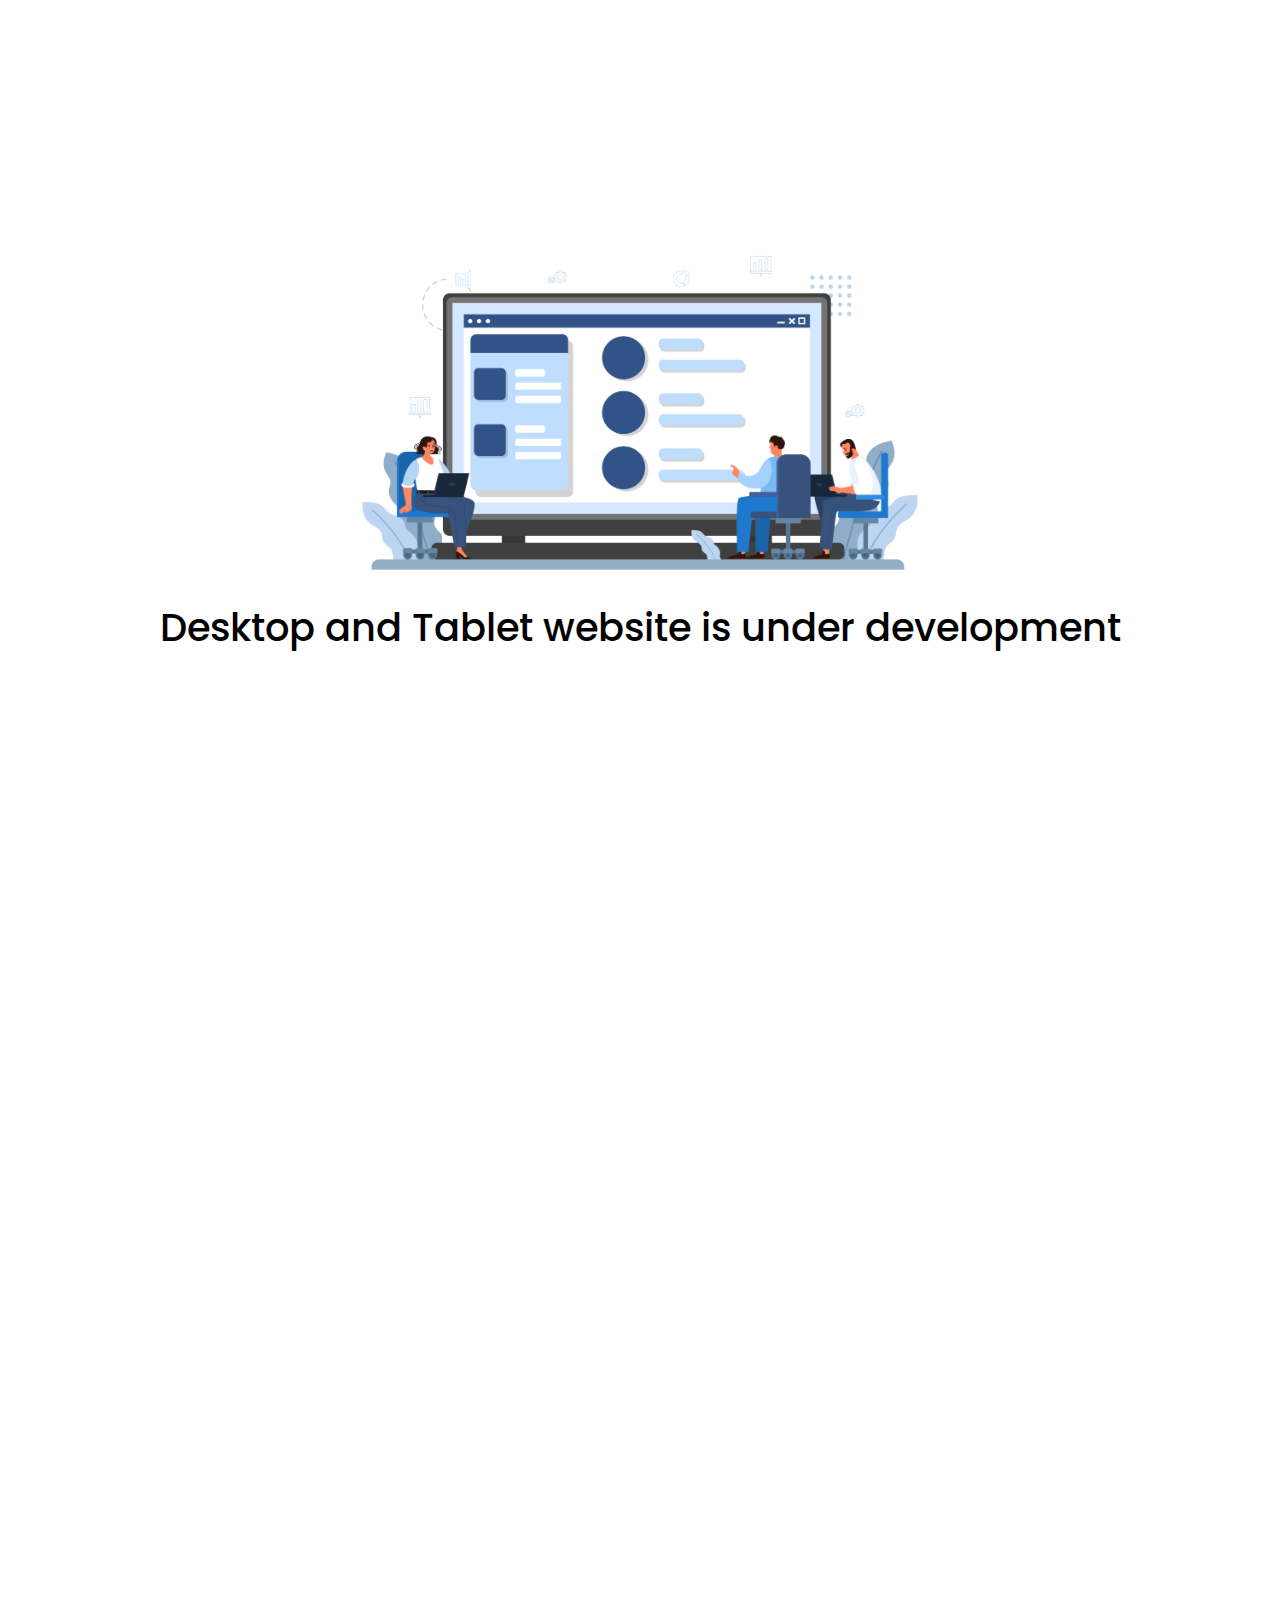
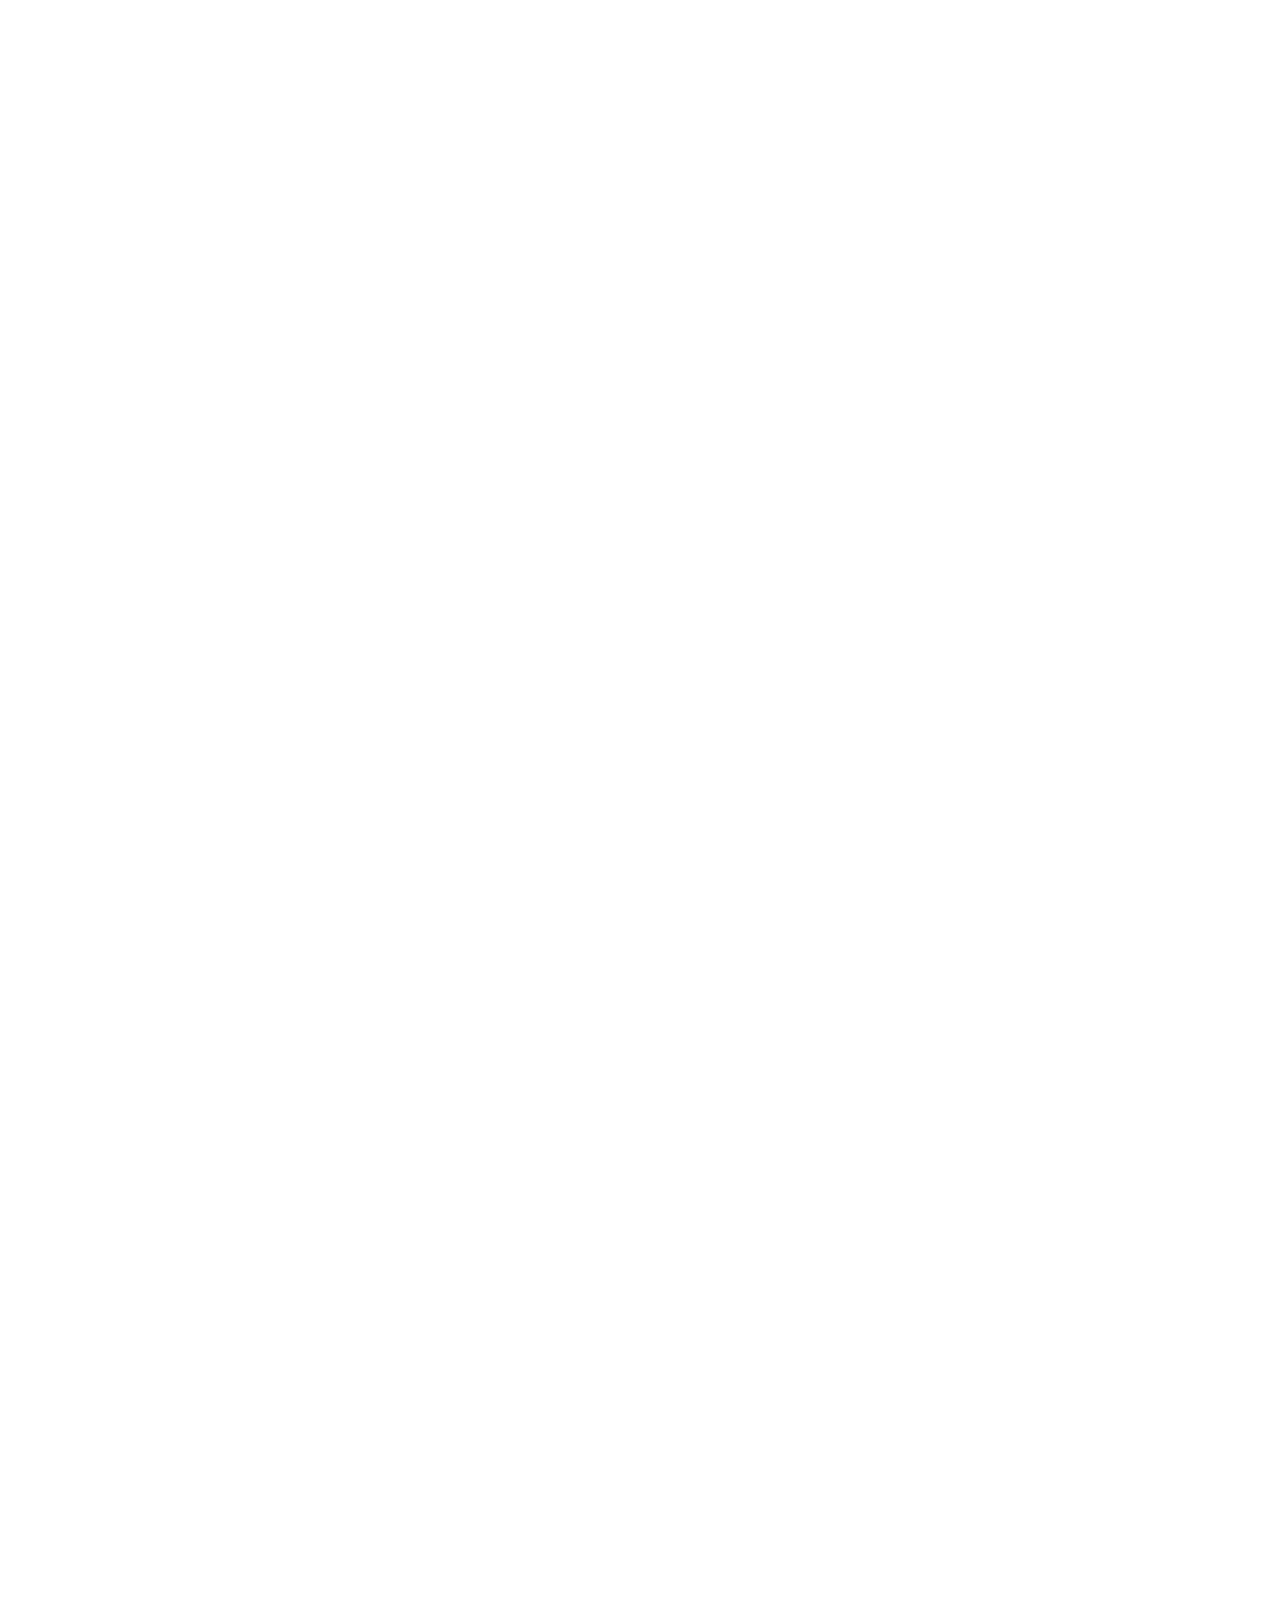
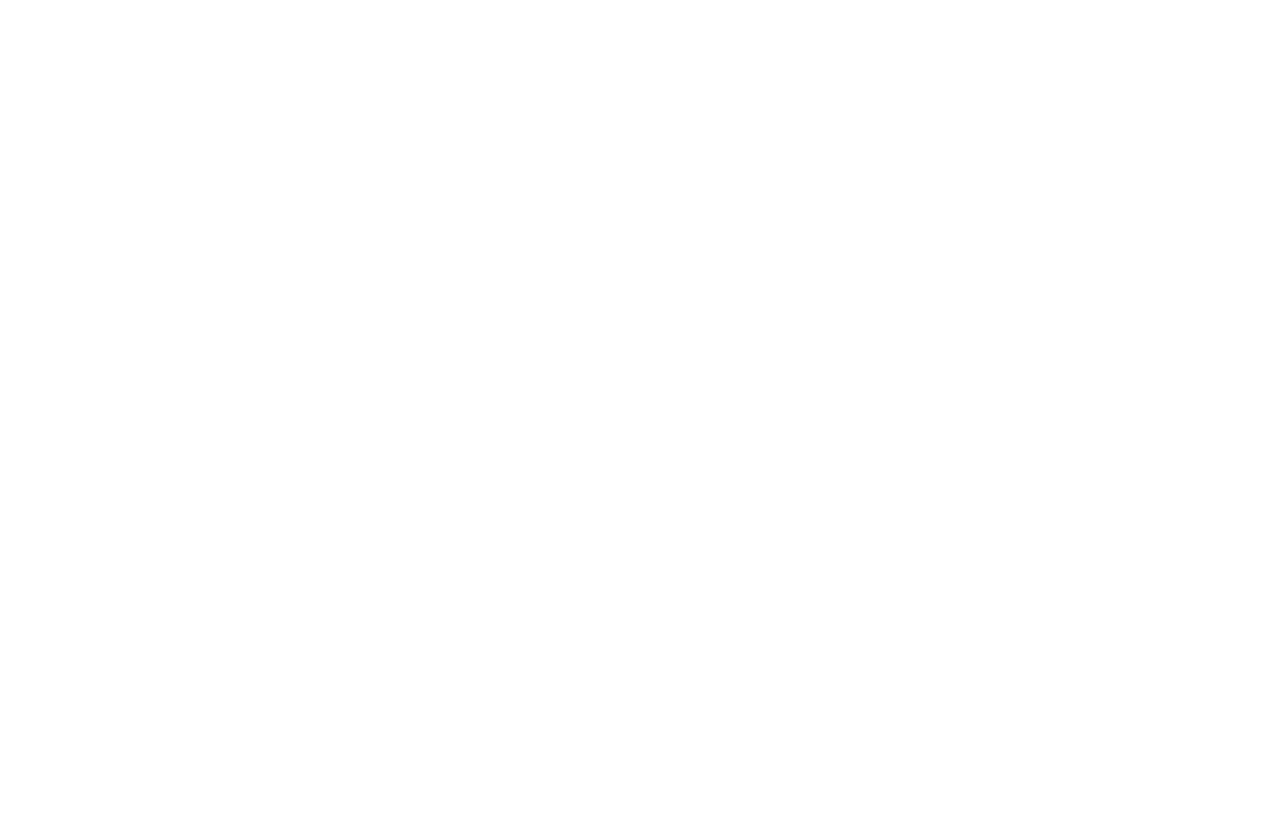
==== index.html @ 1f45f807 "few chagnes" ====
<!DOCTYPE html>
<html lang="en">

<head>
    <meta charset="UTF-8">
    <meta name="viewport" content="width=device-width, initial-scale=1.0">
    <title>Shri Chaitanya Mauli Vishwasta Mandai</title>
    <link rel="stylesheet" href="style.css">
    <link rel="stylesheet" href="utilityclass.css">
    <link rel="stylesheet" href="https://unpkg.com/swiper/swiper-bundle.min.css" />
    <script src="https://unpkg.com/swiper/swiper-bundle.min.js"></script>
    <script src="https://kit.fontawesome.com/f8e1a90484.js" crossorigin="anonymous"></script>
    <link href="https://cdn.jsdelivr.net/npm/remixicon@4.3.0/fonts/remixicon.css" rel="stylesheet" />



</head>

<body>


    <!-- preloader -->
    <div id="preloader">
        <img src="images/icons and illustrations/loading.gif" alt="">
        <p class="loading">Loading</p>
    </div>



    <!-- //underdevelopment -->
    <div class="underdevelopmentconatiner">
        <img src="images/icons and illustrations/underdevelopment.jpg" class="underdevelopment" alt="">
        <p>Desktop and Tablet website is under development</p>
    </div>




    <!-- navigation -->
    <nav>
        <div class="nav">
            <div class="logocontainer">
                <img src="images/icons and illustrations/Chaitanya Mauli Logo PNG.png" alt="">

                <div class="name">
                    Shri Chaitanya Mauli Vishwasta Mandal
                </div>
            </div>
            <div class="menu">
                <i class="fa-solid fa-bars hamburger" onclick="showlinks()"></i>
                <i class="fa-solid fa-xmark crossicon" onclick="hidelinks()" style="display: none;"></i>
            </div>
        </div>
        <div class="links">
            <ul id="menuList">
                <li class="active"><a href="index.html">Home</a></li>
                <li><a href="underdevelopment.html">About Us</a></li>
                <li><a href="underdevelopment.html">Services</a></li>
                <li><a href="underdevelopment.html">Our team</a></li>
                <li><a href="underdevelopment.html">Contact</a></li>
            </ul>
        </div>
    </nav>
    <!-- end navigation -->



    <!-- herosection -->


    <!-- Slider main container -->
    <div class="swiper" id="swiper-1">
        <!-- Additional required wrapper -->
        <div class="swiper-wrapper">
            <div class="swiper-slide">
                <div class="overlay-text">

                    <div class="overlay"></div>

                    <div class="text">
                        <p class="small">Caring for every child </p>
                        <p class="big">Growing <br>together with <br>
                            love and <br>care</p>
                    </div>
                    <a href="underdevelopment.html"><button>Learn more</button></a>
                </div>
                <img src="images/slider-1_images/1.jpeg" />
            </div> <!-- end swiper-slide -->




            <div class="swiper-slide">
                <div class="overlay-text">

                    <div class="overlay"></div>
                    <div class="text">
                        <p class="small"> </p>
                        <p class="big">A radiant<br>welcome to every little soul</p>
                    </div>
                </div>
                <img src="images/slider-1_images/4.jpg" alt="Spain" class="image-2" />
            </div> <!-- end swiper-slide -->


            <div class="swiper-slide">
                <div class="overlay-text">

                    <div class="overlay"></div>
                    <div class="text">
                        <p class="small"> </p>
                        <p class="big">Celebrating<br>boundless beauty <br> of culture and tradition</p>
                    </div>
                </div>
                <img src="images/slider-1_images/7.jpeg" alt="Spain" class="image-2" />
            </div> <!-- end swiper-slide -->


            <div class="swiper-slide">
                <div class="overlay-text">

                    <div class="overlay"></div>
                    <div class="text">
                        <p class="small"></p>
                        <p class="big">Venture into new skills, unlock your potential"</p>
                    </div>
                </div>
                <img src="images/slider-1_images/6.jpg" alt="">
            </div>


            <div class="swiper-slide">
                <div class="overlay-text">

                    <div class="overlay"></div>
                    <div class="text">
                        <p class="small"></p>
                        <p class="big">Cherishing<br>age-old festive tradition with pride</p>
                    </div>
                </div>
                <img src="images/slider-1_images/5.jpg" alt="Spain" class="image-3" />
            </div> <!-- end swiper-slide -->







        </div> <!-- end swiper-slide -->





        <!-- If we need pagination -->
        <div class="swiper-pagination"></div>


    </div>


    <!-- end herosection -->

    <!-- aboutus -->
    <div class="aboutus">
        <div class="heading">About us</div>
        <div class="description">This orgnization Established in 1982, is a registered charitable trust working for
            under privilaged sector of society.Engaged in dedicatedly providing
            Holistic Daycare While leading Sanskar-varg Effectively and
            Empowering women</div>
        <div class="button">
            <a href="underdevelopment.html"><button>Know more</button></a>
        </div>
    </div>
    <!-- end aboutus -->



    <!-- message -->
    <div class="message1">
        <div class="group1">
            <img src="images/icons and illustrations/school.png" alt="" class="school school1 ">
            <img src="images/icons and illustrations/tree.png" alt="" class="tree tree">
        </div>
        <p class="text">Empowering Children Shaping Future</p>
        <div class="group2">

            <img src="images/icons and illustrations/tree.png" alt="" class="school2 ">
            <img src="images/icons and illustrations/school.png" alt="" class="tree tree">
        </div>
        <!-- <div class="line"></div> -->
    </div>
    <!-- end message -->


    <!-- recentevents -->
    <!-- Slider main container -->
    <div class="recentevents">
        <p class="recentevents-heading">Our Captures</p>
        <div class="swiper" id="swiper-2">
            <!-- Additional required wrapper -->
            <div class="swiper-wrapper">
                <div class="swiper-slide">
                    <img src="images/slider-2_images/1.jpeg" alt="Spain" />
                </div> <!-- end swiper-slide -->
                <div class="swiper-slide">
                    <img src="images/slider-2_images/2.png" alt="Spain" />
                </div> <!-- end swiper-slide -->
                <div class="swiper-slide">
                    <img src="images/slider-2_images/3.png" alt="Spain" />
                </div> <!-- end swiper-slide -->
            

            <div class="swiper-slide">
                <img src="images/slider-2_images/4.jpeg" alt="Spain" />
            </div>
            <div class="swiper-slide">
                <img src="images/slider-2_images/5.jpeg" alt="Spain" />
            </div>
            <div class="swiper-slide">
                <img src="images/slider-2_images/6.jpeg" alt="Spain" />
            </div> <!-- end swiper-slide -->
            <div class="swiper-slide">
                <img src="images/slider-2_images/7.jpeg" alt="Spain" />
            </div> <!-- end swiper-slide -->
            <div class="swiper-slide">
                <img src="images/slider-2_images/8.jpeg" alt="Spain" />
            </div> <!-- end swiper-slide -->
            <div class="swiper-slide">
                <img src="images/slider-2_images/9.jpeg" alt="Spain" />
            </div> <!-- end swiper-slide -->
            <div class="swiper-slide">
                <img src="images/slider-2_images/10.jpeg" alt="Spain" />
            </div> <!-- end swiper-slide -->
            <div class="swiper-slide">
                <img src="images/slider-2_images/11.jpeg" alt="Spain" />
            </div> <!-- end swiper-slide -->
            <div class="swiper-slide">
                <img src="images/slider-2_images/12.jpeg" alt="Spain" />
            </div> <!-- end swiper-slide -->
            <div class="swiper-slide">
                <img src="images/slider-2_images/12.jpeg" alt="Spain" />
            </div> <!-- end swiper-slide -->
            <div class="swiper-slide">
                <img src="images/slider-2_images/13.jpeg" alt="Spain" />
            </div> <!-- end swiper-slide -->
            <div class="swiper-slide">
                <img src="images/slider-2_images/14.jpeg" alt="Spain" />
            </div> <!-- end swiper-slide -->
            <div class="swiper-slide">
                <img src="images/slider-2_images/15.jpeg" alt="Spain" />
            </div> <!-- end swiper-slide -->
            <div class="swiper-slide">
                <img src="images/slider-2_images/16.jpeg" alt="Spain" />
            </div> <!-- end swiper-slide -->
            <!-- If we need pagination -->
            <div class="swiper-pagination"></div>
        </div>

        </div>







    </div>





    <!--end recentevents -->

    <!-- ourmission -->
    <div class="aboutus">
        <div class="heading">Our mission</div>
        <div class="description">To offer, high-quality daycare services that support the development and well-being
            for children from low-income families.To lead Sanskar-varg-To nurture children into 
        resposible citizens of India by lending a hand for their physical,mental,
        intellectual,social and emotional development 
    </div>
        <div class="button">
            <a href="underdevelopment.html"><button>Learn more</button></a>
        </div>
    </div>
    <!-- end zourmission -->




    <!-- ourteam -->
    <div class="ourteamh">
        <p>Our team</p>
    </div>
    <div class="swiper" id="swiper-3">
        <div class="swiper-wrapper">
            <!-- Slides -->
            <div class="swiper-slide">
                <div class="card">
                    <div class="post">
                        <p>Founder</p>
                    </div>
                    <div class="image"><img src="images/team_members_images/founder.jpg" alt=""></div>
                    <div class="membername">
                        <p>Smt Malutai<br>Joshi</p>
                    </div>
                </div>
            </div>
            <!-- 2.waman joshi -->
            <div class="swiper-slide">
                <div class="card">
                    <div class="post">
                        <p>Founder</p>
                    </div>
                    <div class="image"><img src="images/team_members_images/uttama joshi.jpg" alt=""></div>
                    <div class="membername">
                        <p>Dr. Uttama<br>Joshi</p>
                    </div>
                </div>
            </div>
            <div class="swiper-slide">
                <div class="card">
                    <div class="post">
                        <p>Founder</p>
                    </div>
                    <div class="image"><img src="images/team_members_images/Mrs. Urmila Tamhankar.jpg" alt=""></div>
                    <div class="membername">
                        <p>Mrs. Urmila<br>Tamhankar</p>
                    </div>
                </div>
            </div>

            <div class="swiper-slide">
                <div class="card">
                    <div class="post">
                        <p>Founder</p>
                    </div>
                    <div class="image"><img src="images/team_members_images/dr suvarna joshi.jpg" alt=""></div>
                    <div class="membername">
                        <p>Dr. Suvarna<br>Joshi</p>
                    </div>
                </div>
            </div>

            <div class="swiper-slide">
                <div class="card">
                    <div class="post">
                        <p>Founder</p>
                    </div>
                    <div class="image"><img src="images/team_members_images/1.jpg" alt=""></div>
                    <div class="membername">
                        <p>Mrs. Trupti<br>Kale</p>
                    </div>
                </div>
            </div>

            <div class="swiper-slide">
                <div class="card">
                    <div class="post">
                        <p>Founder</p>
                    </div>
                    <div class="image"><img src="images/team_members_images/2.jpg" alt=""></div>
                    <div class="membername">
                        <p>Mr.<br>Name</p>
                    </div>
                </div>
            </div>

            <!-- 3. -->
            <!-- 4.Mr. Balashaeb Gaikwad -->
             <!-- 5.trupti kale secretary-->
              <!-- 6.suvarna joshi vice president-->
               <!-- 7.Mrs. Santosh Kabara president -->
                <!-- 8.urmila tamhankear -->
                 <!-- 9.Mr. Manoj Korde -->
                  <!-- 10.Dr. uttama joshi -->
                   <!-- 11.sagar ghongade -->
            

            <div class="swiper-slide">
                <div class="card">
                    <div class="post">
                        <p>Founder</p>
                    </div>
                    <div class="image"><img src="images/team_members_images/3.jpg" alt=""></div>
                    <div class="membername">
                        <p>Mrs. Jaya<br>Daftardar</p>
                    </div>
                </div>
            </div>
            <div class="swiper-slide">
                <div class="card">
                    <div class="post">
                        <p>Founder</p>
                    </div>
                    <div class="image"><img src="images/team_members_images/sagar ghongade.jpg" alt=""></div>
                    <div class="membername">
                        <p>Mr. Sagar<br>ghongade</p>
                    </div>
                </div>
            </div>

        </div>
        <!-- If we need pagination -->
        <div class="swiper-pagination"></div>

        <!-- If we need navigation buttons -->
        <!-- <div class="swiper-button-prev"></div>
    <div class="swiper-button-next"></div> -->

        <!-- If we need scrollbar -->
        <!-- <div class="swiper-scrollbar"></div> -->
    </div>
    <!--end ourteam -->






    <!-- what our family says -->
    <div class="reviews-wrapper">


        <div class="title">
            <p>What our<br>Alumni says</p>
        </div>

        <div class="review-card">
            <div class="comma">
                <img src="images/icons and illustrations/comma.png" alt="">
                <img src="images/icons and illustrations/comma.png" alt="" class="comma-2">
            </div>
            <div class="image-name-container">
                <img src="images/testimonial/1.jpg" alt="" class="image">
                <div class="name-address-container">
                    <div class="testimonial-name">Subhash Buwa</div>
                    <div class="address">Educational Officer, Satara</div>
                </div>
            </div>
            <div class="testimonial-description">
                <p>"I Subhash, currently working as Class 2 officer in the education department.
                    Joshi Kaka and Kaki introduced me to education early, and
                    with guidance from Shri Chaitanya Mauli Trustees, I
                    completed my M.A., M.Ed., and cleared SET and NET, progressing
                    from teacher to officer"</p>
            </div>
        </div>

        <div class="review-card">
            <div class="comma">
                <img src="images/icons and illustrations/comma.png" alt="">
                <img src="images/icons and illustrations/comma.png" alt="" class="comma-2">
            </div>
            <div class="image-name-container">
                <img src="images/testimonial/2.jpg" alt="" class="image">
                <div class="name-address-container">
                    <div class="testimonial-name">Parvati Kamte</div>
                    <div class="address">Chikodi</div>
                </div>
            </div>
            <div class="testimonialscription">
                <p>"I joined institute at age of 1 yr.God created me as 
                    a human but the the meaning of 'humanity',morals 
                    were taught by Joshi kaki.After the death of my fateher
                    during hard times kaki ji supported the family by all
                    means and held my hand in every situation.She taught us
                    how to face in tough situation in life and take the rightful
                    decision.Today when i stand as an entrepreneur I feel lucky
                    and blessed to have kaki ji and this institute in my life
                    "</p>
            </div>
        </div>
        <div class="review-card">
            <div class="comma">
                <img src="images/icons and illustrations/comma.png" alt="">
                <img src="images/icons and illustrations/comma.png" alt="" class="comma-2">
            </div>
            <div class="image-name-container">
                <img src="images/testimonial/1.jpg" alt="" class="image">
                <div class="name-address-container">
                    <div class="testimonial-name">subhash Buwa</div>
                    <div class="testimonial-address">address</div>
                </div>
            </div>
            <div class="testimonial-description">
                <p>"Since childhood, as a student, I have been part of the Shri Chaitanya Mauli Sanstaha.
                     Here, along with education, I also received valuable life lessons from
                      "Kaki." After completing 10th grade, "Kaki" provided free courses in electrical 
                      and electronics to me and my friends, helping us become self-reliant. 
                      Today, I own a successful electronics firm named MK Electronics, which
                       employs about 18 workers. I have my own house.I feel fortunate to serve as a director
                        at the Sangli Urban Bank, as well as at the same Shri Chaitanya Mauli Sanstaha."</p>
            </div>
        </div>
        <div class="review-card">
            <div class="comma">
                <img src="images/icons and illustrations/comma.png" alt="">
                <img src="images/icons and illustrations/comma.png" alt="" class="comma-2">
            </div>
            <div class="image-name-container">
                <img src="images/testimonial/1.jpg" alt="" class="image">
                <div class="name-address-container">
                    <div class="testimonial-name">Manoj Korade</div>
                    <div class="address">Entrepreneur, Sangli</div>
                </div>
            </div>
            <div class="testimonial-description">
                <p>"I am Subhash Buwa, a Class 2 officer in the education department.
                    Joshi uncle and aunt introduced me to education early, and
                    with guidance from Shri Chaitanya Mauli Trustees, I
                    completed my M.A., M.Ed., and cleared SET and NET, progressing
                    from teacher to officer"</p>
            </div>
        </div>



    </div>
























    <footer>
        <div class="footer-wrapper">

            <div class="sociallinks">
                <ul>
                    <li><i class="ri-facebook-circle-fill facebook"></i></li>
                    <li><i class="ri-instagram-line instagram instagram"></i></li>
                    <li><i class="ri-twitter-x-line thread"></i></li>
                    <li><i class="ri-youtube-fill youtube"></i></li>
                </ul>
            </div>
            <div class="websitelinks">
                <ul>
                    <li><a href="underdevelopment.html">Home</a></li>
                    <li><a href="underdevelopment.html">About</a></li>
                    <li><a href="underdevelopment.html">Location</a></li>
                    <li><a href="underdevelopment.html">Contact</a></li>
                </ul>
            </div>
            <div class="address-wrapper">
                <div class="visitus">
                    <p>Visit us</p>
                </div>
                <div class="address">
                    VH2J+XH5, near shanti ketan school, South Shivaji Nagar,
                    Panchsheel nagar, Sangli, Sangli Miraj Kupwad, Maharashtra 416416
                </div>
            </div>
            <div class="copyright">
                <p>&copy Shri Chaitanya Mauli Vishwasta Mandai,Sangli</p>
            </div>
        </div>
    </footer>

    <script src="script.js"></script>
</body>

</html>
---- style.css ----
@import url('https://fonts.googleapis.com/css2?family=Poppins:ital,wght@0,100;0,200;0,300;0,400;0,500;0,600;0,700;0,800;0,900;1,100;1,200;1,300;1,400;1,500;1,600;1,700;1,800;1,900&display=swap');
@import url('https://fonts.googleapis.com/css2?family=Playfair+Display:ital,wght@0,400..900;1,400..900&display=swap');
@import url('https://fonts.googleapis.com/css2?family=Playfair+Display&display=swap'); /* Replace with your font URL */


*{
    margin: 0;
    padding: 0;
    font-family: 'Poppins',sans-serif;
    text-decoration: none;
    list-style-type: none;
}
a{
    color: inherit;
}
:root{ 
    --color1: #06374e;
    --color2: #0d5292; 
    --color3: #00D1FF;
    --color4: rgb(255, 255, 255);
    --color5: #CDEDFF;
    --color6: #E5FAFF;
    
}


/* preloader */
html,body{
    overflow: hidden;
    height: 100%; 
    margin: 0;
}
#preloader{
    height: 100vh;
    width: 100vw;
    background-color: var(--color4);
    display: flex;
    flex-direction: column;
    justify-content: center;
    align-items: center;
    position: absolute;
    z-index: 4;
}
#preloader img{
    max-height: 150px;
    height: 20vw;
}
#preloader p{
    transform: translateY(-20px);
    
    font-size: clamp(16px, 4vw, 24px);
}



/* navigation */
.nav{
    font-size: 3.5vw;
    background-color: var(--color3);
    width: 100vw;
    height: 12vw;
    display: flex;
    justify-content: space-around
    ;
    align-items: center;
}
.logocontainer{
    position: relative;
    display: flex;
    align-items: center;
    transform: translateX(-2.5vw);
}
.logocontainer img{
    height: 10vw;
}
.name{
    color: var(--color1);
    margin-left: 15px;
    width: 40vw;
    font-size: 1em;
    font-weight: 700;
}


.hamburger{
    font-size: 1.8em;
    color: var(--color4);
    cursor: pointer;
}
.crossicon{
    display: none;
    color: var(--color4);
    font-size: 1.8em;
    cursor: pointer;
    
}
.menuIcon, .closeIcon {
    transition: all 0.3s ease-in-out;
    cursor: pointer;
}

.links{
    display: none;
    width: 100%;
    z-index: 3;
    position: absolute;
    background-color: var(--color2);
    /* background-color: var(--color3); */
    backdrop-filter: blur(10px);
    transition: all 0.3s ;
    border-top: solid 2px var(--color1);
    border-bottom: solid 2px var(--color1);

    
}

nav ul li{
    
    padding: 10px 15px;
    border-radius: 25px;
    display: flex;
    justify-content: center;
    align-items: center;
}
nav ul li.active{
    background-color: var(--color1);

}

nav ul li a{
    text-decoration: none;
    color: var(--color4);
}
.links ul{
    padding: 2vh;
    margin: 0;
    display: flex;
    flex-direction: column;
    gap: 30px;
    align-items: center;


}



/* herosection*/
#swiper-1 .swiper-slide {
}

.overlay-text{
    height: 100%;
    width: 100%;
    background-color: rgba(0, 0, 0,0.3);
    position: absolute;
    display: flex;
    flex-direction: column;
    align-items: center;
    justify-content: center;
    
}
.overlay{
    /* background-color: #fff; */
    z-index: -1;
    position: absolute;
    height: 100%;
    width: 100%;
}
.overlay-text button{
    /* position: relative; */
    /* bottom: 40px; */
    color: var(--color4);
    font-weight: 600;
    font-size: 1em;
    text-align: center;
    width: 9em;
    margin-top: 40px;
    border: none;
    border-radius: 10px;
    height: 40px;
    background-color:var(--color3);
    transition:all 0.2s;
}
.overlay-text button:active{
    color:var(--color2) ;
    background-color: var(--color4);

}
.overlay-text .text{
    /* position: relative; */
    /* bottom: 60px; */
    font-family:'Playfair Display';
    color: var(--color4);
    display: flex;
    flex-direction: column;
}

.overlay-text .small{
    font-size: 15px;
}
.overlay-text .big{
    
    font-family: 'Playfair Display', Times, serif; /* Add a fallback font */
    font-size: 45px;
    line-height: 60px;
}

#swiper-1{
    height: 60vh;
}
#swiper-1 .swiper-slide{
    display: flex;
    justify-content: center; 
}

#swiper-1 img{
    height: 100%;
    object-fit: cover;
    object-position: center;
    
}
#swiper-1 .swiper-pagination-bullet{
    background-color: #D9D9D9;
    opacity: 0.5;

}
#swiper-1 .swiper-pagination-bullet-active{
    background-color: #D9D9D9;
    opacity: 1;

}




/* aboutus */
.aboutus{
    border-radius: 5px;
    display: flex;
    flex-direction: column;
    align-items: center;
    background-color: var(--color3);
    padding: 10px 10px;
    margin: 10px 10px;
    font-size: 1rem;
}
.heading{
    color: var(--color2);
    font-weight: 600;
    font-size: 2em;
}
.description{
    padding: 0 16px;
    margin-bottom: 6px;
    color: var(--color4);
    font-weight: 600;
    text-align: center;
    font-size: 1.5em;
}

.button button{
    margin-bottom: 6px;
    color: var(--color4);
    font-weight: 600;
    font-size: 1em;
    text-align: center;
    height: 2.5em;
    width: 9em;
    border: none;
    border-radius: 10px;
    background-color:var(--color2);
    transition:all 0.2s;
}
.button button:active{
    color:var(--color2) ;
    background-color: var(--color4);

}



/* messagae1 */
.message1{
    overflow: hidden;
    font-size:3.8vw;
    display: flex;
    align-items: center;
    border-bottom: 2px solid var(--color2);
}
.line{
    position: relative;
    background-color: var(--color2);
    width: 100vw;
    height: 2px;
    transform: translateY(1.5em);

}
.tree,.school{
    height: 3em;
}
.school1{
    margin-right: 10px;
}
.school2{
    margin-right: 10px;
}
.text{
    color: var(--color2);
line-height: 20px;
text-align: center;
font-weight:600 ;
}
.group1{
    position: relative;
    left: -4px;
    display: flex;
}
.group2{
    position: relative;
    right: -4px;
    display: flex;
}



/* recentevets */
.recentevents-heading{
    text-align: center;
    font-size: 2rem;
    font-weight: 600;
    padding: 10px 0;
    color: var(--color2);
}
#swiper-2{
    height: 600px;
}
#swiper-2 .swiper-slide{
    display: flex;
    justify-content: center; 
}
#swiper-2 img{
    height: 100%;
    object-fit: contain;
}
#swiper-2 .swiper-pagination-bullet{
    background-color: #D9D9D9;
    opacity: 0.5;

}
#swiper-2 .swiper-pagination-bullet-active{
    background-color: #D9D9D9;
    opacity: 1;

}


/* ourteam */
#swiper-3{
    width: 100%;
}
#swiper-3 .swiper-pagination-bullet-active{
    background-color: var(--color2);
    opacity: 1;

}
.ourteamh{
text-align: center;
color: var(--color2);
font-weight: 700;
font-size: 3.5em;    
padding: 15px 0;

}
.card{
    padding-bottom: 30px;
    border-radius: 16px;
    background-color: var(--color3);
    /* height: 351px; */
    display: flex;
    flex-direction: column;
    align-items: center;
}

.post{
    padding: 10px;
    color: var(--color2);
    font-weight: 700;
    font-size: 2em;
}
.membername {
    text-align: center  ;
    font-size: 2em;
    font-weight: 700;
    color: var(--color4);
}
.qualification{
    
    color: var(--color4);
    font-size: 1.5em;
    font-weight: 700;
}
.card img{
    height: 180px;
    width: 180px;
    object-fit: cover;
    border-radius: 90px;
} 


.reviews-wrapper{
    background-color: var(--color5);
    margin: 45px 15px;
    display: flex;
    flex-direction: column;
    justify-content: center;
}
.reviews{
    border-radius: 5px;
    margin: 10px 10px;
    background-color: #E5FAFF;

}

.reviews-wrapper .title{
    margin: 20px 0px;
    color: var(--color1);
    text-align: center;
    font-size: 2.8em;
    font-weight: 700;
}
.reviews-wrapper{
    display: flex;
    flex-direction: column;
    background-color: var(--color6);
    border-radius: 20px;


}
.review-card{
    display: flex;
    flex-direction: column;
    justify-content: center;
    /* align-items: start; */
    background-color: var(--color5);
    margin: 20px;
    padding: 20px;
    border-radius: 32px;
}
.comma {
    transform: translateX(-10px);
}
.comma img{
    height: 45px;

}
.comma-2{
    transform: translateX(-20px);
}
.testimonial-description{
    font-size: 0.8em;
    text-align: start;
    color: var(--color1);
}
.image-name-container{
    display: flex;
    align-items: center;
}
.name-address-container{
    margin: 0 10px;
    display: flex;
    flex-direction: column;
}
.testimonial-name{
    font-size: 1.3em;
}
.testimonial-address{
    font-size: 1.1em;

}

.image-name-container .image{
    border-radius: 30.5px;
    height: 55px;
    width: 55px;
    object-fit: cover;
    margin: 15px 0px;
}
/* underdevlopment */
.underdevelopmentconatiner{
    display: none;
}


/* footer */
footer{
    background-color: var(--color3);

}
.footer-wrapper{
    display: flex;
    flex-direction: column;
    padding: 20px 20px;
}
.sociallinks ul{
    align-items: center;
    display: flex;
    list-style: none;    
}
.sociallinks ul li{
    margin-right: 20px;
}
.youtube, .instagram, .facebook{
    font-size: 1.4em;
}
.thread{
    font-size: 1.1em;
}
.websitelinks ul{
    font-weight: 600;
    display: flex;
    margin: 20px 0px;
}
.websitelinks ul li {
    margin-right: 40px;

}
.websitelinks a{
    color: var(--color4);
}
.address-wrapper .visitus{
    font-weight: 500;
}
.address-wrapper .address{
    color: var(--color4);

}
.copyright{
    margin: 20px 10px 0px 0px;
    color: var(--color1);
    font-size: 0.8em;
    font-weight: 200;
}
@media (min-width: 601px)
 {
    body{
        overflow: hidden;
    }
    .underdevelopmentconatiner {
        justify-content: center;
        align-items: center;
        flex-direction: column;
        display: flex;
        background-color: var(--color4);
        position: absolute;
        z-index: 3;
        width: 100vw;
        height: 100vh;
    }
    .underdevelopmentconatiner img{
        width: 50vw;
        object-fit:contain;
    }
    .underdevelopmentconatiner p{
        font-weight:500;
        font-size: 3vw;
    }
}
---- utilityclass.css ----
@import url('https://fonts.googleapis.com/css2?family=Poppins:ital,wght@0,100;0,200;0,300;0,400;0,500;0,600;0,700;0,800;0,900;1,100;1,200;1,300;1,400;1,500;1,600;1,700;1,800;1,900&display=swap');
@import "https://unpkg.com/open-props/easings.min.css";

/* animations */
@keyframes fade {
    from{
        opacity: 0;
    }
    to{
        opacity: 1;
    }
}
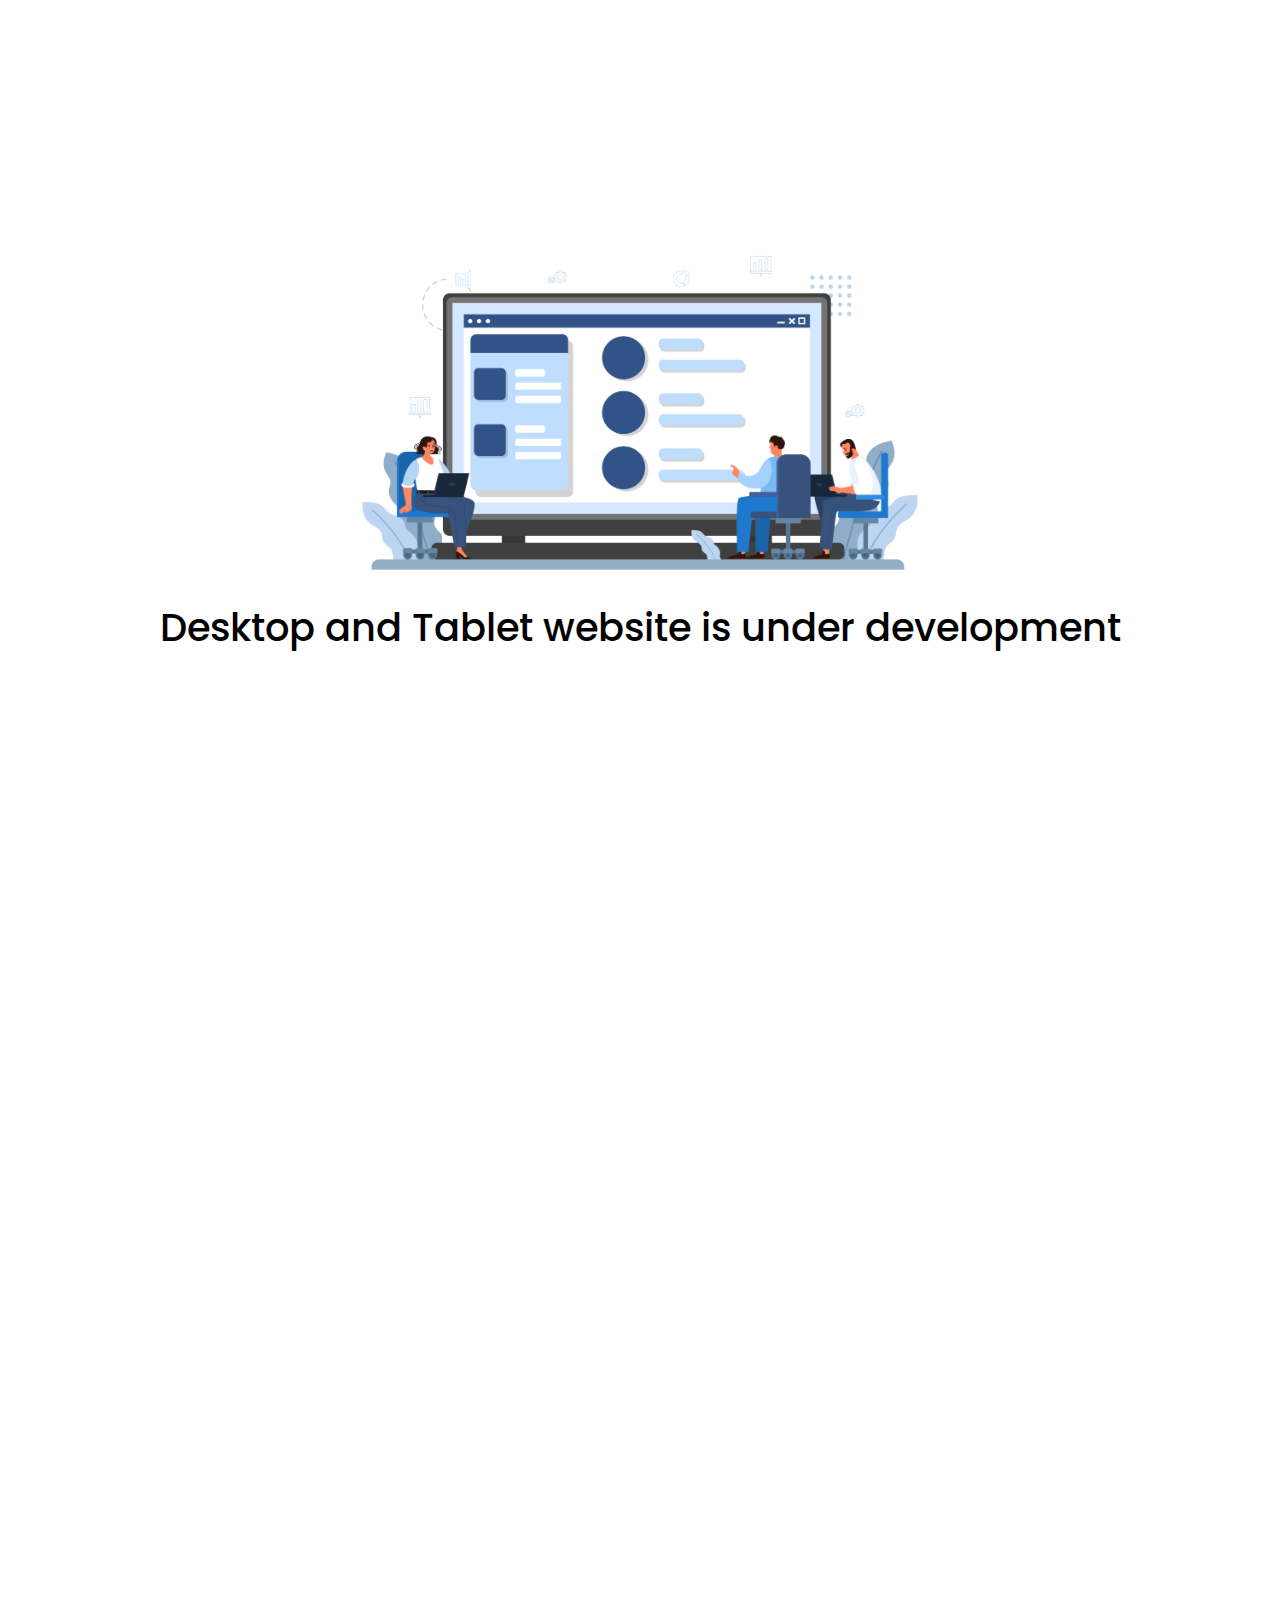
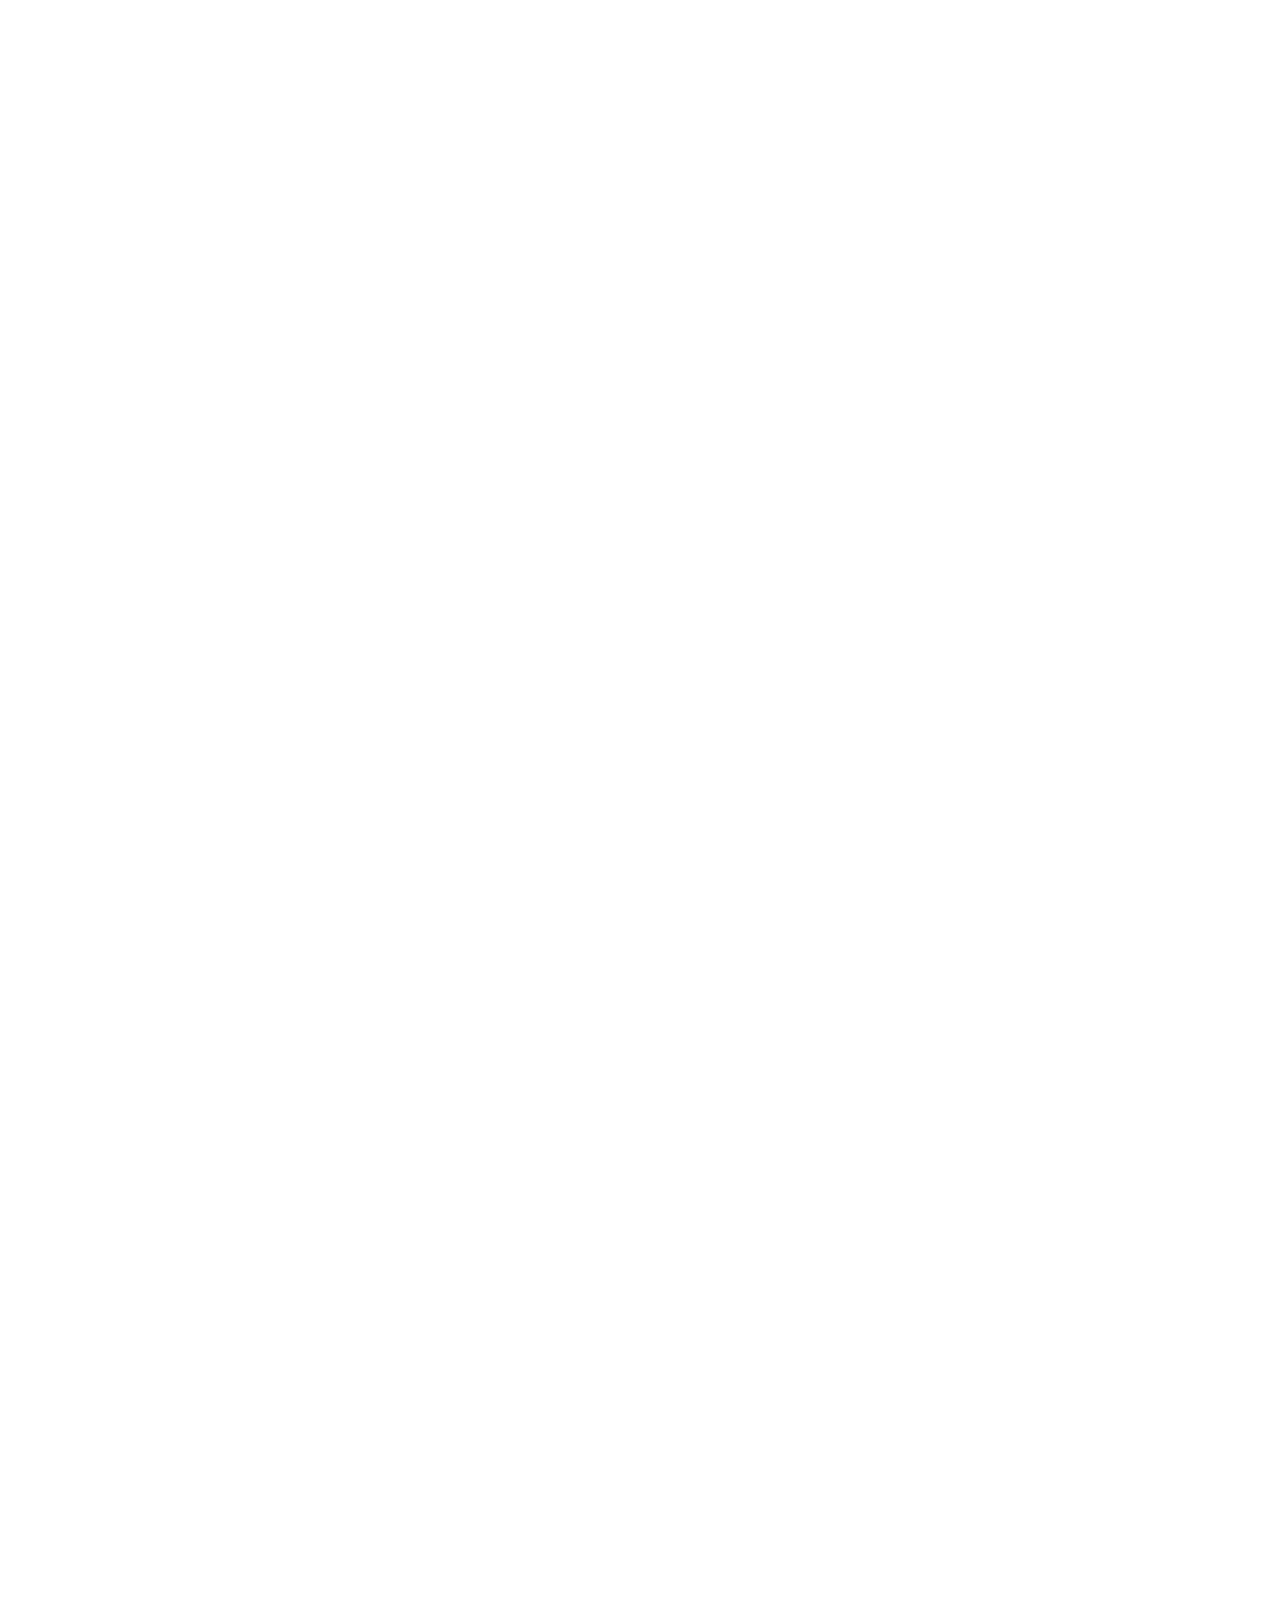
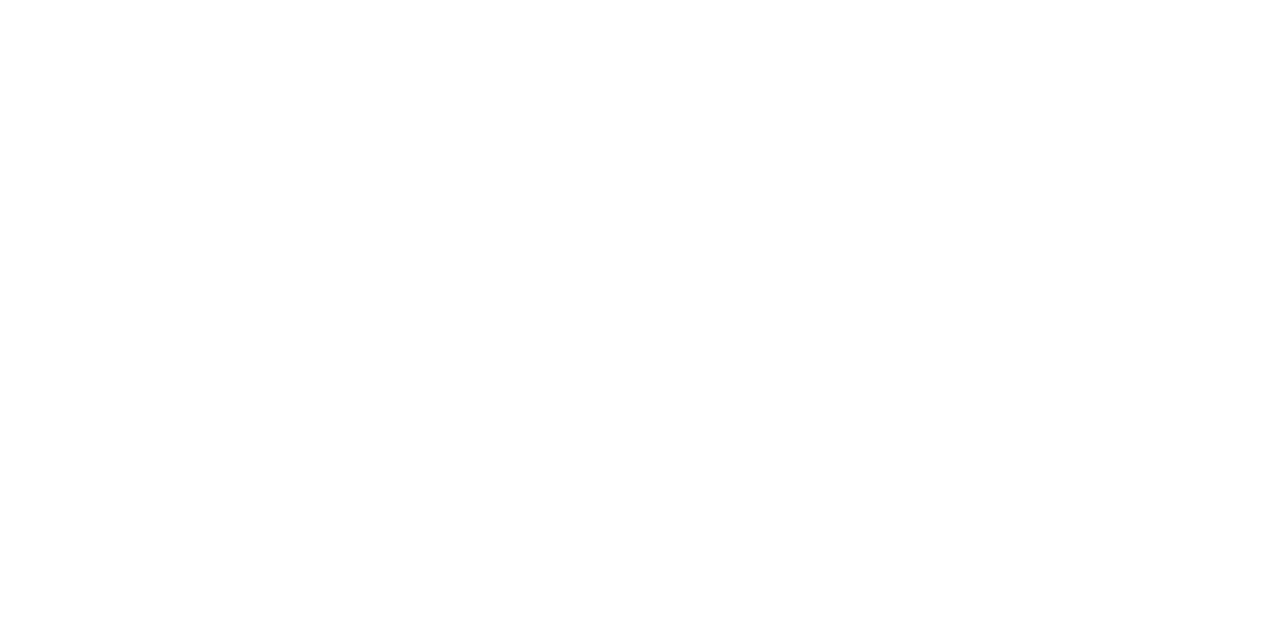
==== commit 37f96caa: "fixed the precedence of the team team_members_images" ====
--- a/index.html
+++ b/index.html
@@ -210,53 +210,53 @@
                 <div class="swiper-slide">
                     <img src="images/slider-2_images/3.png" alt="Spain" />
                 </div> <!-- end swiper-slide -->
-            
-
-            <div class="swiper-slide">
-                <img src="images/slider-2_images/4.jpeg" alt="Spain" />
-            </div>
-            <div class="swiper-slide">
-                <img src="images/slider-2_images/5.jpeg" alt="Spain" />
-            </div>
-            <div class="swiper-slide">
-                <img src="images/slider-2_images/6.jpeg" alt="Spain" />
-            </div> <!-- end swiper-slide -->
-            <div class="swiper-slide">
-                <img src="images/slider-2_images/7.jpeg" alt="Spain" />
-            </div> <!-- end swiper-slide -->
-            <div class="swiper-slide">
-                <img src="images/slider-2_images/8.jpeg" alt="Spain" />
-            </div> <!-- end swiper-slide -->
-            <div class="swiper-slide">
-                <img src="images/slider-2_images/9.jpeg" alt="Spain" />
-            </div> <!-- end swiper-slide -->
-            <div class="swiper-slide">
-                <img src="images/slider-2_images/10.jpeg" alt="Spain" />
-            </div> <!-- end swiper-slide -->
-            <div class="swiper-slide">
-                <img src="images/slider-2_images/11.jpeg" alt="Spain" />
-            </div> <!-- end swiper-slide -->
-            <div class="swiper-slide">
-                <img src="images/slider-2_images/12.jpeg" alt="Spain" />
-            </div> <!-- end swiper-slide -->
-            <div class="swiper-slide">
-                <img src="images/slider-2_images/12.jpeg" alt="Spain" />
-            </div> <!-- end swiper-slide -->
-            <div class="swiper-slide">
-                <img src="images/slider-2_images/13.jpeg" alt="Spain" />
-            </div> <!-- end swiper-slide -->
-            <div class="swiper-slide">
-                <img src="images/slider-2_images/14.jpeg" alt="Spain" />
-            </div> <!-- end swiper-slide -->
-            <div class="swiper-slide">
-                <img src="images/slider-2_images/15.jpeg" alt="Spain" />
-            </div> <!-- end swiper-slide -->
-            <div class="swiper-slide">
-                <img src="images/slider-2_images/16.jpeg" alt="Spain" />
-            </div> <!-- end swiper-slide -->
-            <!-- If we need pagination -->
-            <div class="swiper-pagination"></div>
-        </div>
+
+
+                <div class="swiper-slide">
+                    <img src="images/slider-2_images/4.jpeg" alt="Spain" />
+                </div>
+                <div class="swiper-slide">
+                    <img src="images/slider-2_images/5.jpeg" alt="Spain" />
+                </div>
+                <div class="swiper-slide">
+                    <img src="images/slider-2_images/6.jpeg" alt="Spain" />
+                </div> <!-- end swiper-slide -->
+                <div class="swiper-slide">
+                    <img src="images/slider-2_images/7.jpeg" alt="Spain" />
+                </div> <!-- end swiper-slide -->
+                <div class="swiper-slide">
+                    <img src="images/slider-2_images/8.jpeg" alt="Spain" />
+                </div> <!-- end swiper-slide -->
+                <div class="swiper-slide">
+                    <img src="images/slider-2_images/9.jpeg" alt="Spain" />
+                </div> <!-- end swiper-slide -->
+                <div class="swiper-slide">
+                    <img src="images/slider-2_images/10.jpeg" alt="Spain" />
+                </div> <!-- end swiper-slide -->
+                <div class="swiper-slide">
+                    <img src="images/slider-2_images/11.jpeg" alt="Spain" />
+                </div> <!-- end swiper-slide -->
+                <div class="swiper-slide">
+                    <img src="images/slider-2_images/12.jpeg" alt="Spain" />
+                </div> <!-- end swiper-slide -->
+                <div class="swiper-slide">
+                    <img src="images/slider-2_images/12.jpeg" alt="Spain" />
+                </div> <!-- end swiper-slide -->
+                <div class="swiper-slide">
+                    <img src="images/slider-2_images/13.jpeg" alt="Spain" />
+                </div> <!-- end swiper-slide -->
+                <div class="swiper-slide">
+                    <img src="images/slider-2_images/14.jpeg" alt="Spain" />
+                </div> <!-- end swiper-slide -->
+                <div class="swiper-slide">
+                    <img src="images/slider-2_images/15.jpeg" alt="Spain" />
+                </div> <!-- end swiper-slide -->
+                <div class="swiper-slide">
+                    <img src="images/slider-2_images/16.jpeg" alt="Spain" />
+                </div> <!-- end swiper-slide -->
+                <!-- If we need pagination -->
+                <div class="swiper-pagination"></div>
+            </div>
 
         </div>
 
@@ -278,10 +278,10 @@
     <div class="aboutus">
         <div class="heading">Our mission</div>
         <div class="description">To offer, high-quality daycare services that support the development and well-being
-            for children from low-income families.To lead Sanskar-varg-To nurture children into 
-        resposible citizens of India by lending a hand for their physical,mental,
-        intellectual,social and emotional development 
-    </div>
+            for children from low-income families.To lead Sanskar-varg-To nurture children into
+            resposible citizens of India by lending a hand for their physical,mental,
+            intellectual,social and emotional development
+        </div>
         <div class="button">
             <a href="underdevelopment.html"><button>Learn more</button></a>
         </div>
@@ -303,7 +303,7 @@
                     <div class="post">
                         <p>Founder</p>
                     </div>
-                    <div class="image"><img src="images/team_members_images/founder.jpg" alt=""></div>
+                    <div class="image"><img src="images/team_members_images/Malutia joshi.jpg" alt=""></div>
                     <div class="membername">
                         <p>Smt Malutai<br>Joshi</p>
                     </div>
@@ -315,82 +315,124 @@
                     <div class="post">
                         <p>Founder</p>
                     </div>
+                    <div class="image"><img src="images/team_members_images/waman joshi.jpg" alt=""></div>
+                    <div class="membername">
+                        <p>Mr. Waman<br>Joshi</p>
+                    </div>
+                </div>
+            </div>
+
+            <div class="swiper-slide">
+                <div class="card">
+                    <div class="post">
+                        <p>Trustee</p>
+                    </div>
+                    <div class="image"><img src="images/team_members_images/jaya daftardar.jpg" alt=""></div>
+                    <div class="membername">
+                        <p>Mrs. Jaya<br>Daftardar</p>
+                    </div>
+                </div>
+            </div>
+            <div class="swiper-slide">
+                <div class="card">
+                    <div class="post">
+                        <p>Trustee</p>
+                    </div>
+                    <div class="image"><img src="images/team_members_images/jaya daftardar.jpg" alt=""></div>
+                    <div class="membername">
+                        <p>Mrs. Jaya<br>Daftardar</p>
+                    </div>
+                </div>
+            </div>
+
+
+            <div class="swiper-slide">
+                <div class="card">
+                    <div class="post">
+                        <p>Secretary</p>
+                    </div>
+                    <div class="image"><img src="images/team_members_images/trupti kale.jpg" alt=""></div>
+                    <div class="membername">
+                        <p>Mrs. Trupti<br>Kale</p>
+                    </div>
+                </div>
+            </div>
+
+
+            <div class="swiper-slide">
+                <div class="card">
+                    <div class="post">
+                        <p>Vice-President</p>
+                    </div>
+                    <div class="image"><img src="images/team_members_images/dr suvarna joshi.jpg" alt=""></div>
+                    <div class="membername">
+                        <p>Dr. Suvarna<br>Joshi</p>
+                    </div>
+                </div>
+            </div>
+
+            <div class="swiper-slide">
+                <div class="card">
+                    <div class="post">
+                        <p>President</p>
+                    </div>
+                    <div class="image"><img src="images/team_members_images/santosh kabara.jpg" alt=""></div>
+                    <div class="membername">
+                        <p>Mrs. Santosh<br>Kabara</p>
+                    </div>
+                </div>
+            </div>
+
+            <div class="swiper-slide">
+                <div class="card">
+                    <div class="post">
+                        <p>Trustee</p>
+                    </div>
+                    <div class="image"><img src="images/team_members_images/Mrs. Urmila Tamhankar.jpg" alt=""></div>
+                    <div class="membername">
+                        <p>Mrs. Urmila<br>Tamhankar</p>
+                    </div>
+                </div>
+            </div>
+
+
+            <div class="swiper-slide">
+                <div class="card">
+                    <div class="post">
+                        <p>Trustee</p>
+                    </div>
+                    <div class="image"><img src="images/team_members_images/manoj korde.jpg" alt=""></div>
+                    <div class="membername">
+                        <p>Mr. Manoj<br>Korde</p>
+                    </div>
+                </div>
+            </div>
+
+
+            <div class="swiper-slide">
+                <div class="card">
+                    <div class="post">
+                        <p>Trustee</p>
+                    </div>
                     <div class="image"><img src="images/team_members_images/uttama joshi.jpg" alt=""></div>
                     <div class="membername">
                         <p>Dr. Uttama<br>Joshi</p>
                     </div>
                 </div>
             </div>
-            <div class="swiper-slide">
-                <div class="card">
-                    <div class="post">
-                        <p>Founder</p>
-                    </div>
-                    <div class="image"><img src="images/team_members_images/Mrs. Urmila Tamhankar.jpg" alt=""></div>
-                    <div class="membername">
-                        <p>Mrs. Urmila<br>Tamhankar</p>
-                    </div>
-                </div>
-            </div>
-
-            <div class="swiper-slide">
-                <div class="card">
-                    <div class="post">
-                        <p>Founder</p>
-                    </div>
-                    <div class="image"><img src="images/team_members_images/dr suvarna joshi.jpg" alt=""></div>
-                    <div class="membername">
-                        <p>Dr. Suvarna<br>Joshi</p>
-                    </div>
-                </div>
-            </div>
-
-            <div class="swiper-slide">
-                <div class="card">
-                    <div class="post">
-                        <p>Founder</p>
-                    </div>
-                    <div class="image"><img src="images/team_members_images/1.jpg" alt=""></div>
-                    <div class="membername">
-                        <p>Mrs. Trupti<br>Kale</p>
-                    </div>
-                </div>
-            </div>
-
-            <div class="swiper-slide">
-                <div class="card">
-                    <div class="post">
-                        <p>Founder</p>
-                    </div>
-                    <div class="image"><img src="images/team_members_images/2.jpg" alt=""></div>
-                    <div class="membername">
-                        <p>Mr.<br>Name</p>
-                    </div>
-                </div>
-            </div>
+
+
+
+
+
+
+
 
             <!-- 3. -->
-            <!-- 4.Mr. Balashaeb Gaikwad -->
-             <!-- 5.trupti kale secretary-->
-              <!-- 6.suvarna joshi vice president-->
-               <!-- 7.Mrs. Santosh Kabara president -->
-                <!-- 8.urmila tamhankear -->
-                 <!-- 9.Mr. Manoj Korde -->
-                  <!-- 10.Dr. uttama joshi -->
-                   <!-- 11.sagar ghongade -->
-            
-
-            <div class="swiper-slide">
-                <div class="card">
-                    <div class="post">
-                        <p>Founder</p>
-                    </div>
-                    <div class="image"><img src="images/team_members_images/3.jpg" alt=""></div>
-                    <div class="membername">
-                        <p>Mrs. Jaya<br>Daftardar</p>
-                    </div>
-                </div>
-            </div>
+
+
+
+
             <div class="swiper-slide">
                 <div class="card">
                     <div class="post">
@@ -459,12 +501,12 @@
                 <img src="images/testimonial/2.jpg" alt="" class="image">
                 <div class="name-address-container">
                     <div class="testimonial-name">Parvati Kamte</div>
-                    <div class="address">Chikodi</div>
-                </div>
-            </div>
-            <div class="testimonialscription">
-                <p>"I joined institute at age of 1 yr.God created me as 
-                    a human but the the meaning of 'humanity',morals 
+                    <div class="address">Entrepreneur,Chikodi</div>
+                </div>
+            </div>
+            <div class="testimonial-description">
+                <p>"I joined institute at age of 1 yr.God created me as
+                    a human but the the meaning of 'humanity',morals
                     were taught by Joshi kaki.After the death of my fateher
                     during hard times kaki ji supported the family by all
                     means and held my hand in every situation.She taught us
@@ -480,42 +522,23 @@
                 <img src="images/icons and illustrations/comma.png" alt="" class="comma-2">
             </div>
             <div class="image-name-container">
-                <img src="images/testimonial/1.jpg" alt="" class="image">
+                <img src="images/testimonial/manoj korde.jpg" alt="" class="image">
                 <div class="name-address-container">
-                    <div class="testimonial-name">subhash Buwa</div>
-                    <div class="testimonial-address">address</div>
+                    <div class="testimonial-name">Manoj korde</div>
+                    <div class="testimonial-address">Entrepreneur,Sangli</div>
                 </div>
             </div>
             <div class="testimonial-description">
                 <p>"Since childhood, as a student, I have been part of the Shri Chaitanya Mauli Sanstaha.
-                     Here, along with education, I also received valuable life lessons from
-                      "Kaki." After completing 10th grade, "Kaki" provided free courses in electrical 
-                      and electronics to me and my friends, helping us become self-reliant. 
-                      Today, I own a successful electronics firm named MK Electronics, which
-                       employs about 18 workers. I have my own house.I feel fortunate to serve as a director
-                        at the Sangli Urban Bank, as well as at the same Shri Chaitanya Mauli Sanstaha."</p>
-            </div>
-        </div>
-        <div class="review-card">
-            <div class="comma">
-                <img src="images/icons and illustrations/comma.png" alt="">
-                <img src="images/icons and illustrations/comma.png" alt="" class="comma-2">
-            </div>
-            <div class="image-name-container">
-                <img src="images/testimonial/1.jpg" alt="" class="image">
-                <div class="name-address-container">
-                    <div class="testimonial-name">Manoj Korade</div>
-                    <div class="address">Entrepreneur, Sangli</div>
-                </div>
-            </div>
-            <div class="testimonial-description">
-                <p>"I am Subhash Buwa, a Class 2 officer in the education department.
-                    Joshi uncle and aunt introduced me to education early, and
-                    with guidance from Shri Chaitanya Mauli Trustees, I
-                    completed my M.A., M.Ed., and cleared SET and NET, progressing
-                    from teacher to officer"</p>
-            </div>
-        </div>
+                    Here, along with education, I also received valuable life lessons from
+                    "Kaki." After completing 10th grade, "Kaki" provided free courses in electrical
+                    and electronics to me and my friends, helping us become self-reliant.
+                    Today, I own a successful electronics firm named MK Electronics, which
+                    employs about 18 workers. I have my own house.I feel fortunate to serve as a director
+                    at the Sangli Urban Bank, as well as at the same Shri Chaitanya Mauli Sanstaha."</p>
+            </div>
+        </div>
+        
 
 
 
--- a/style.css
+++ b/style.css
@@ -457,7 +457,7 @@
     transform: translateX(-20px);
 }
 .testimonial-description{
-    font-size: 0.8em;
+    font-size: 1em;
     text-align: start;
     color: var(--color1);
 }
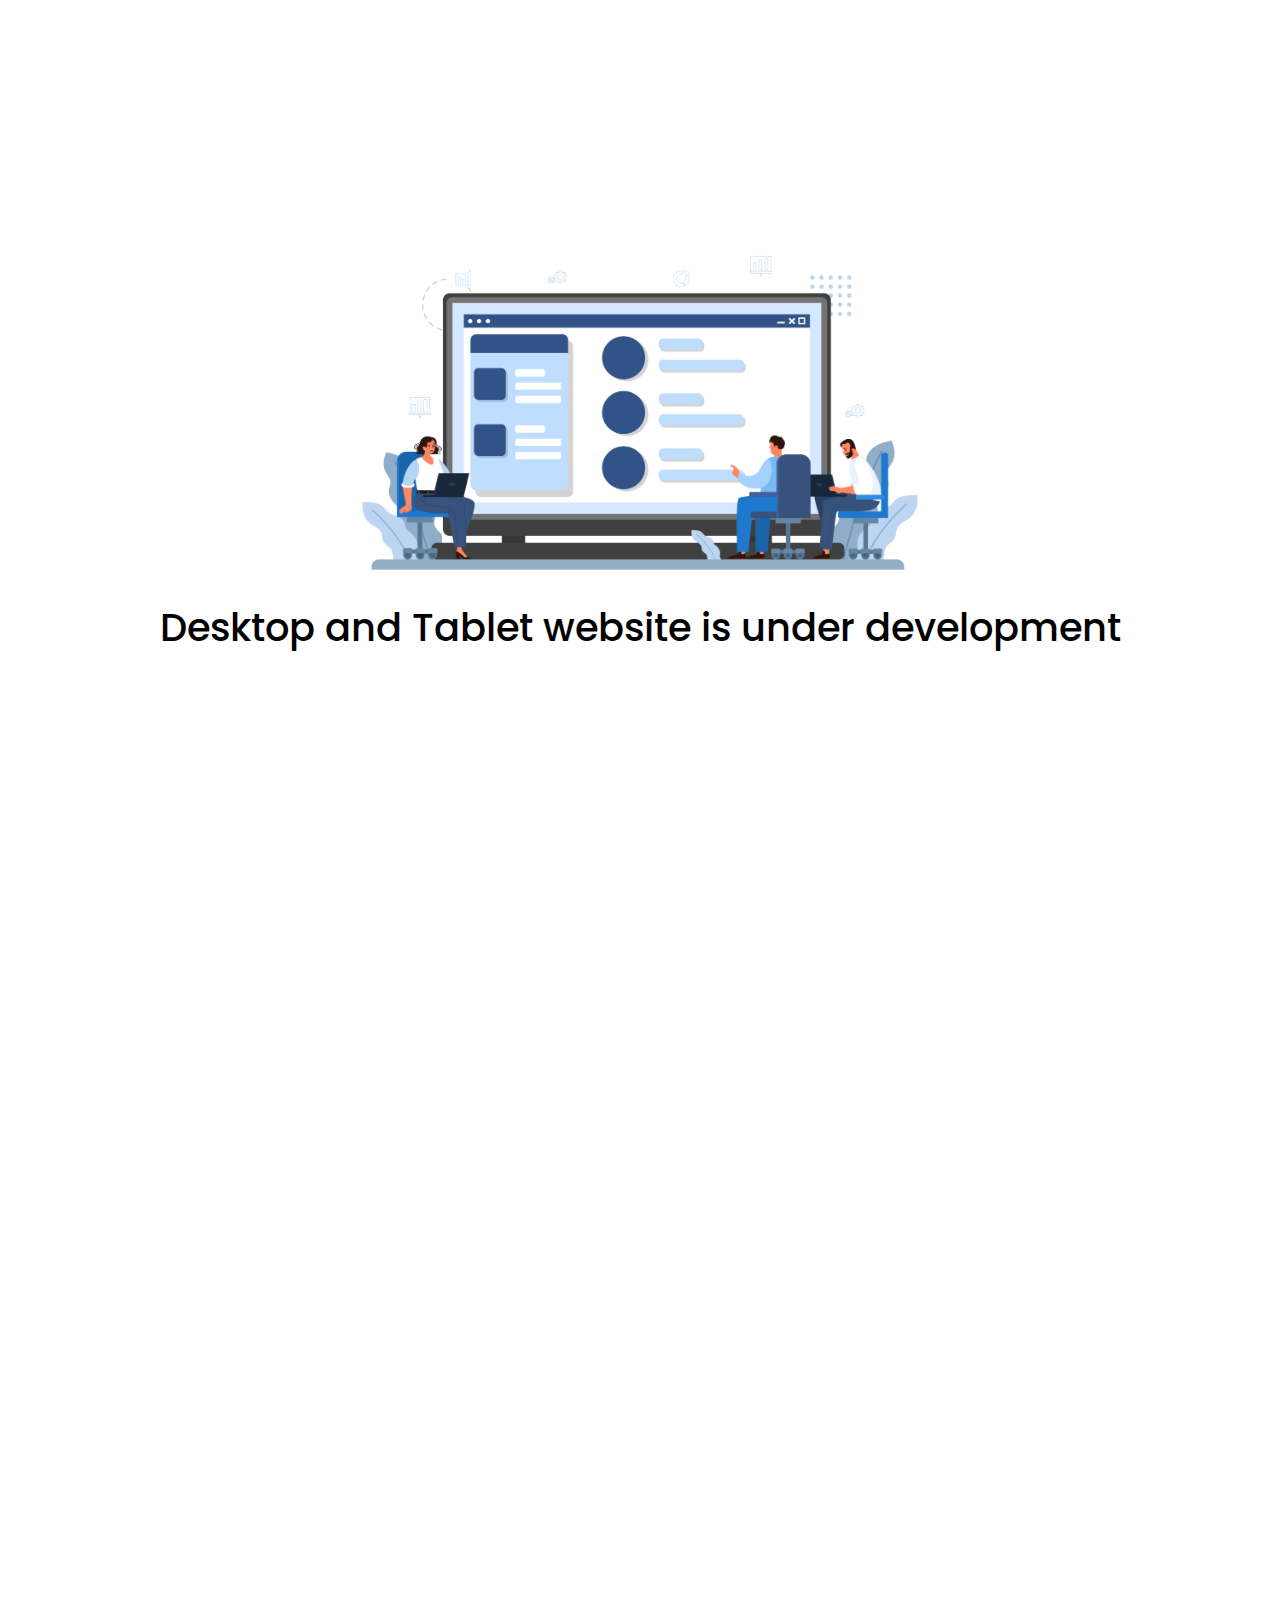
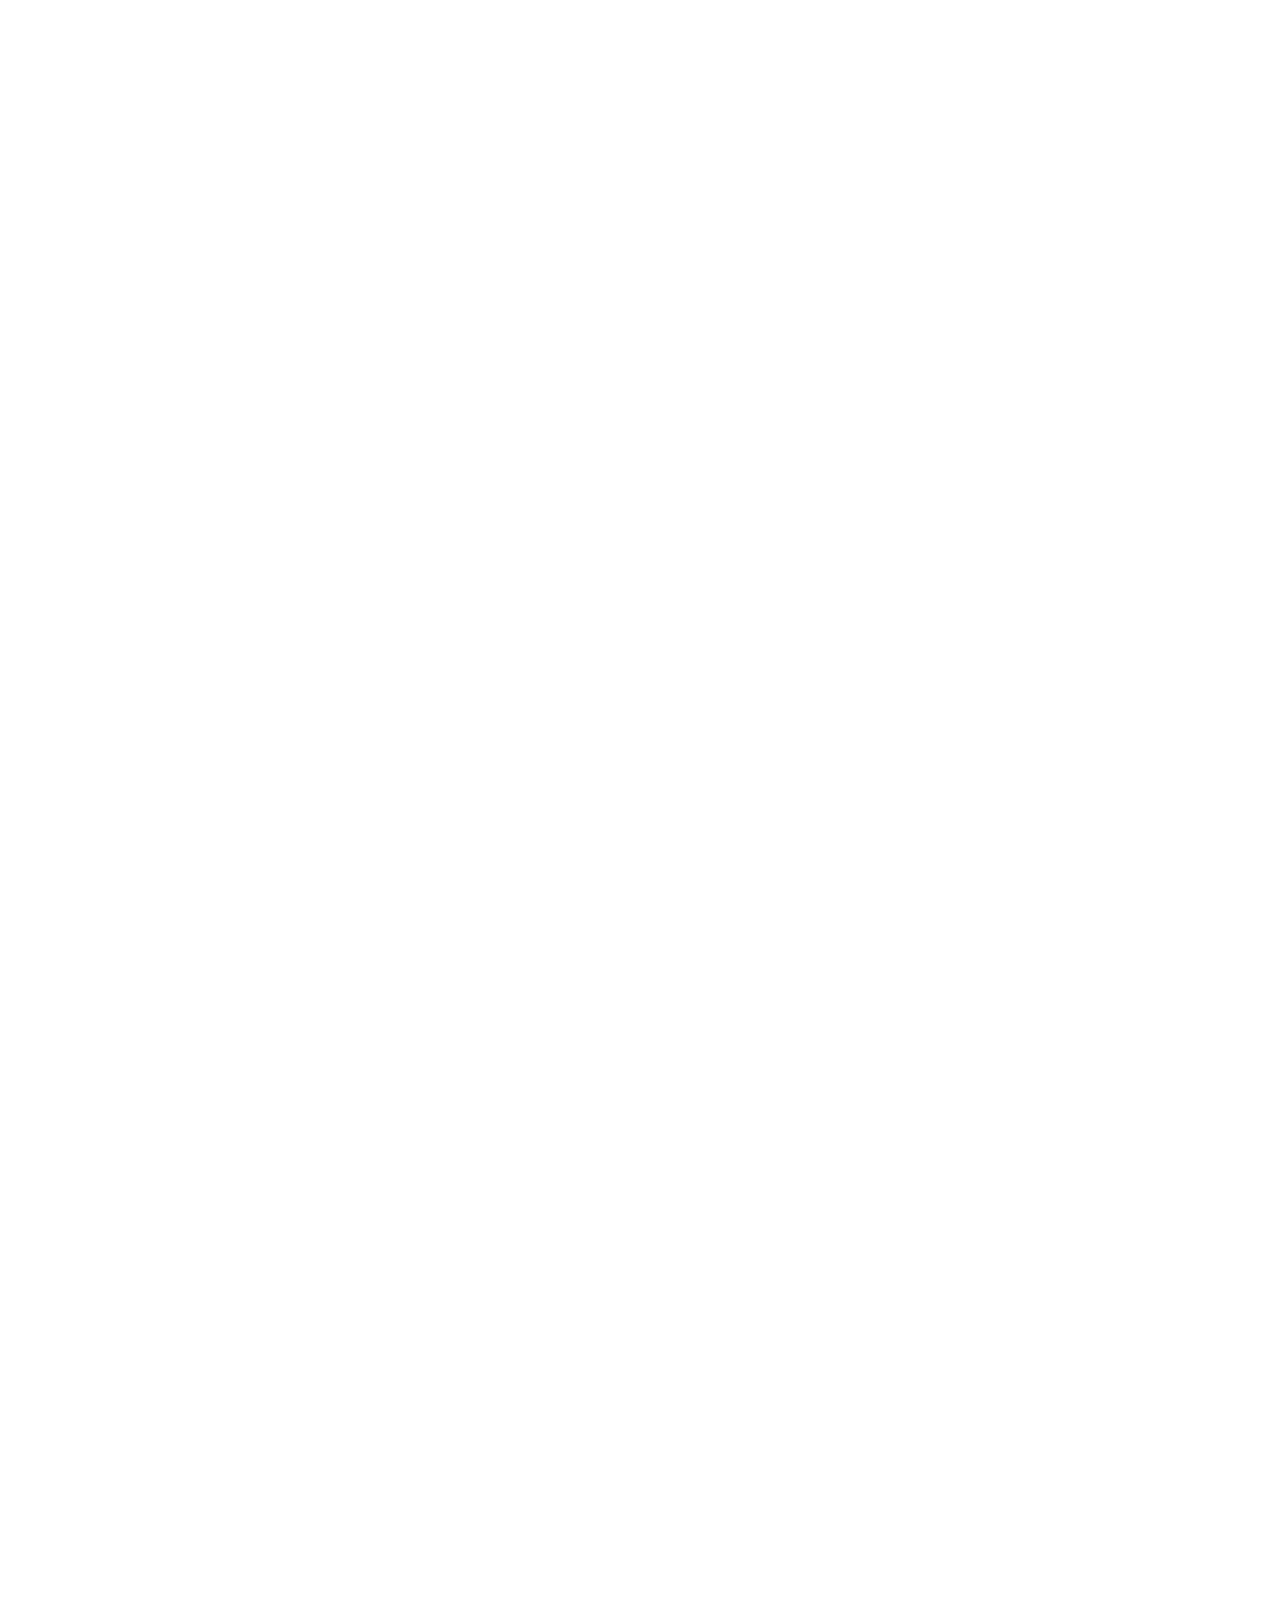
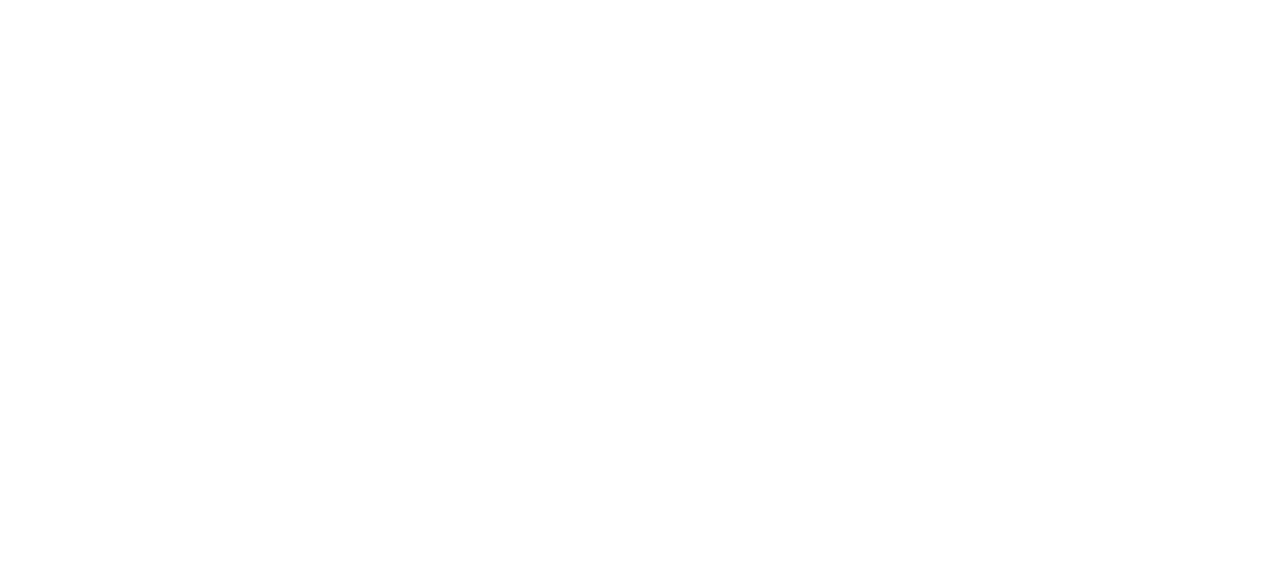
==== commit 34dbca06: "removed learn more button from our mission" ====
--- a/index.html
+++ b/index.html
@@ -282,9 +282,9 @@
             resposible citizens of India by lending a hand for their physical,mental,
             intellectual,social and emotional development
         </div>
-        <div class="button">
+        <!-- <div class="button">
             <a href="underdevelopment.html"><button>Learn more</button></a>
-        </div>
+        </div> -->
     </div>
     <!-- end zourmission -->
 
